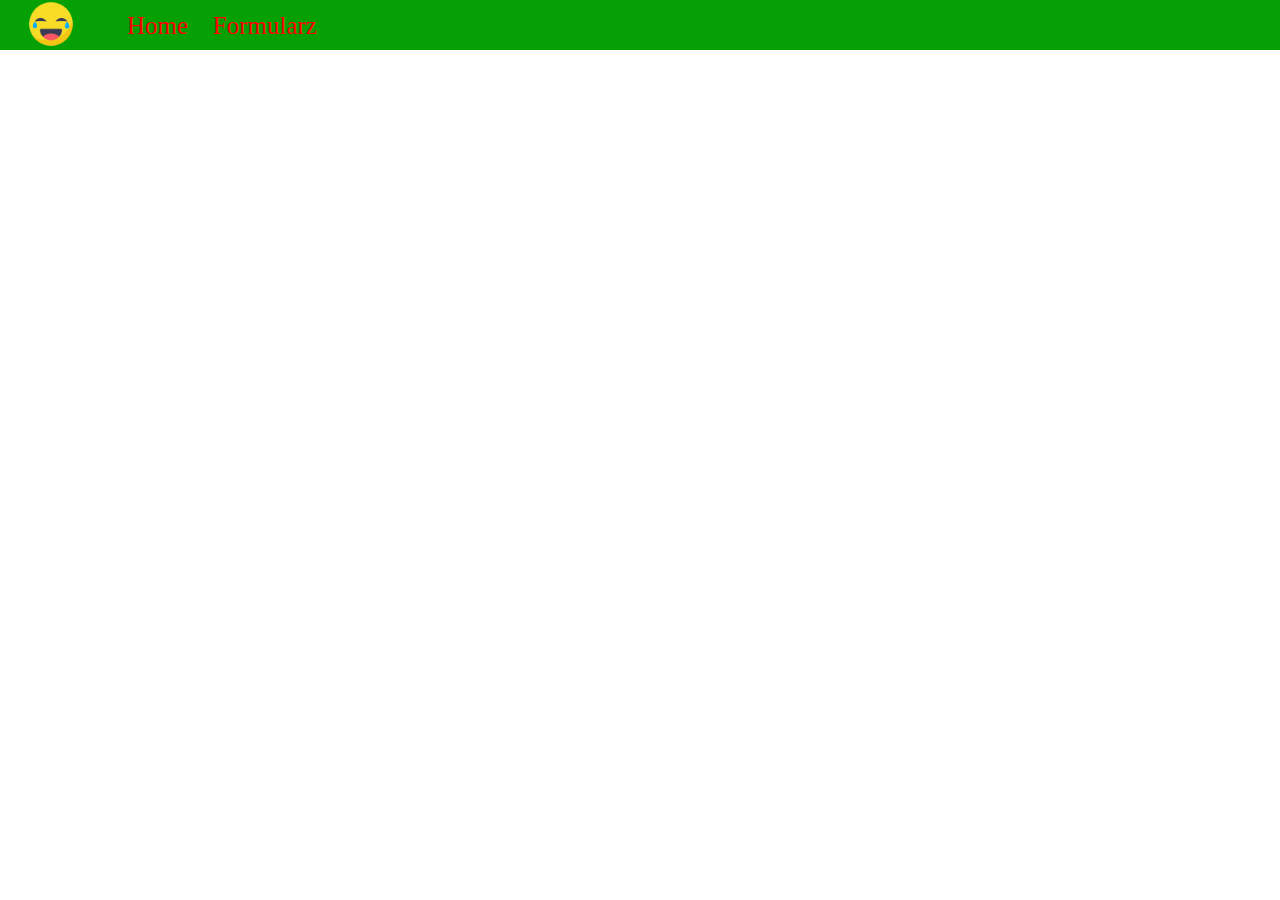
==== src/main/webapp/formularz.html @ 5c957744 "Init" ====
<!DOCTYPE html>
<html lang="en">
<head>
    <meta charset="UTF-8">
    <link rel="stylesheet" type="text/css" href="css/style.css">
    <link rel="stylesheet" type="text/css" href="css/style-form.css">
    <title>Formularz</title>
</head>
<body>
<div class="navigator">
    <div class="nav-sec">
        <img src="img/smiley_icon.png" height="48">
    </div>
    <div class="nav-sec">
        <a href="index.html">Home</a>
    </div>
    <div class="nav-sec">
        <a href="formularz.html">Formularz</a>
    </div>
</div>

<div class="form">
    
</div>



</body>
</html>
---- src/main/webapp/css/style.css ----
.bg { /*Kropeczka oznacza klasę */
    background-color: black;
    color: white;
}

body {
    margin: 50px 0 0 0;
}

table, td, th {
    /*Ciągła linia grubości 1 px, kolor #ff9700*/
    border: 1px solid #ff9700;
}

.nav-sec {
    width: 8%;
    margin: auto;
    text-align: center;
    vertical-align: middle;
    display: inline-block;
}

/*linki z nawigatora*/
.nav-sec a {
    font-size: 25px;
    text-decoration: none;
    color: #F00;
    transition: 2s;
    -webkit-transition: 2s;
}

.nav-sec a:hover {
    font-size: 28px;
    color: #000;
}

#people-table {
    width: 100%;
    border-collapse: collapse;
}

#people-table th {
    background-color: #a5a9ff;
}

.navigator {
    width: 100%;
    height: 50px;
    position: absolute;
    top: 0px;
    left: 0px;
    right: 0px;
    background-color: #059f06;
}
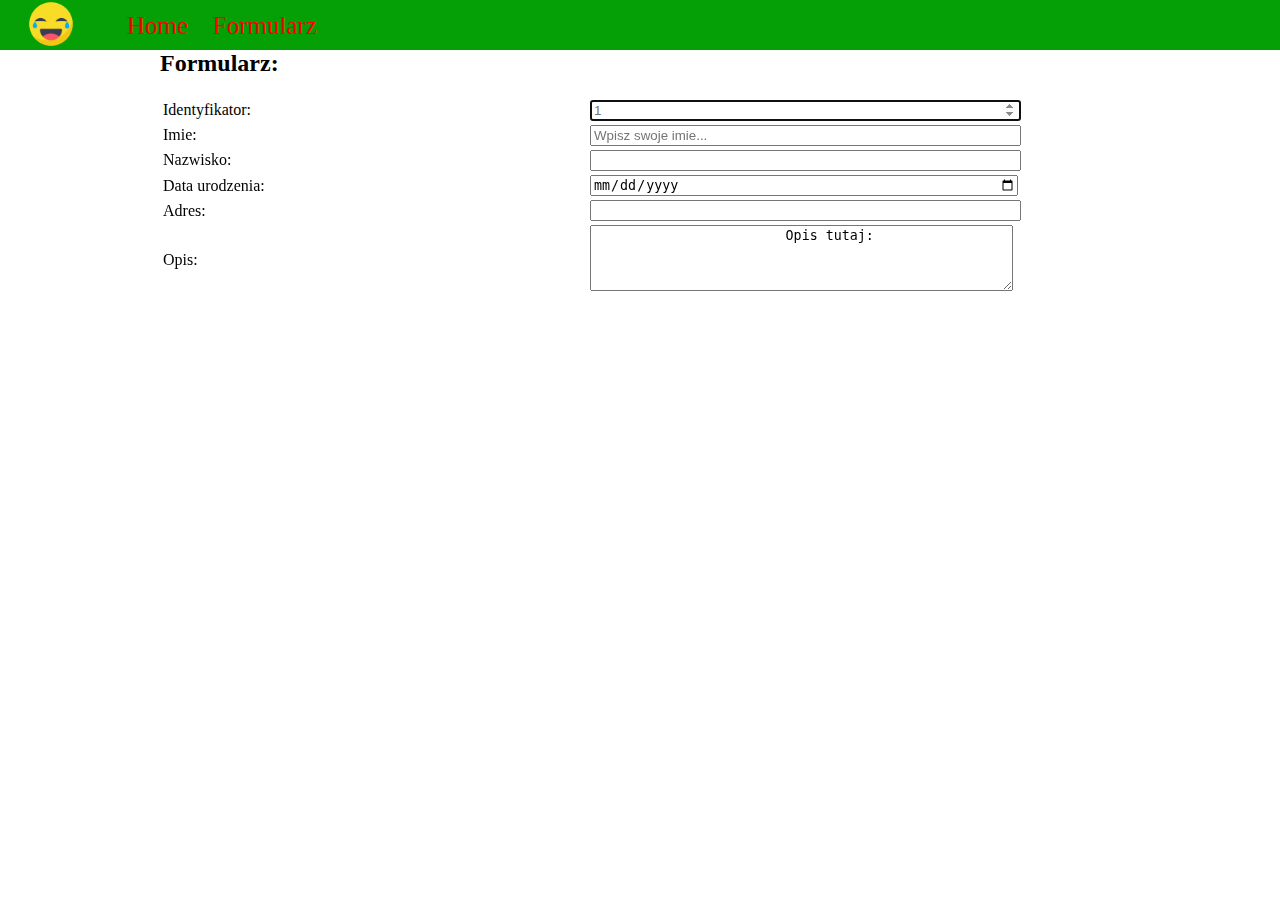
==== commit 17f91175: "new" ====
--- a/src/main/webapp/formularz.html
+++ b/src/main/webapp/formularz.html
@@ -19,10 +19,54 @@
     </div>
 </div>
 
-<div class="form">
-    
+<div class="user-form">
+    <h2>Formularz:</h2>
+
+    <form>
+        <table id="form-table">
+            <tr>
+                <td>
+                    <label for="id-element">Identyfikator:</label>
+                </td>
+                <td>
+                    <input autofocus="autofocus" id="id-element" placeholder="1" type="number" min="0" max="999" step="1">
+                </td>
+            </tr>
+            <tr>
+                <td><label for="id-imie">Imie:</label></td>
+                <td>
+                    <input id="id-imie" type="text" placeholder="Wpisz swoje imie...">
+                </td>
+            </tr>
+            <tr>
+                <td><label for="id-nazwisko">Nazwisko:</label></td>
+                <td>
+                    <input id="id-nazwisko" type="text">
+                </td>
+            </tr>
+            <tr>
+                <td>Data urodzenia:</td>
+                <td>
+                    <input type="date">
+                </td>
+            </tr>
+            <tr>
+                <td>Adres:</td>
+                <td>
+                    <input type="text">
+                </td>
+            </tr>
+            <tr>
+                <td>Opis:</td>
+                <td>
+                    <textarea rows="4" cols="50" type="text">
+                        Opis tutaj:
+                    </textarea>
+                </td>
+            </tr>
+        </table>
+    </form>
 </div>
-
 
 
 </body>
--- a/src/main/webapp/css/style-form.css
+++ b/src/main/webapp/css/style-form.css
@@ -0,0 +1,21 @@
+.user-form{
+    margin: auto;
+    width: 75%;
+    /*border: 1px solid #000;*/
+}
+
+table, tr, th, td{
+    border: 0px;
+}
+
+td{
+    width: 50%;
+}
+
+input{
+    width: 100%;
+}
+
+#form-table{
+    border: 0;
+}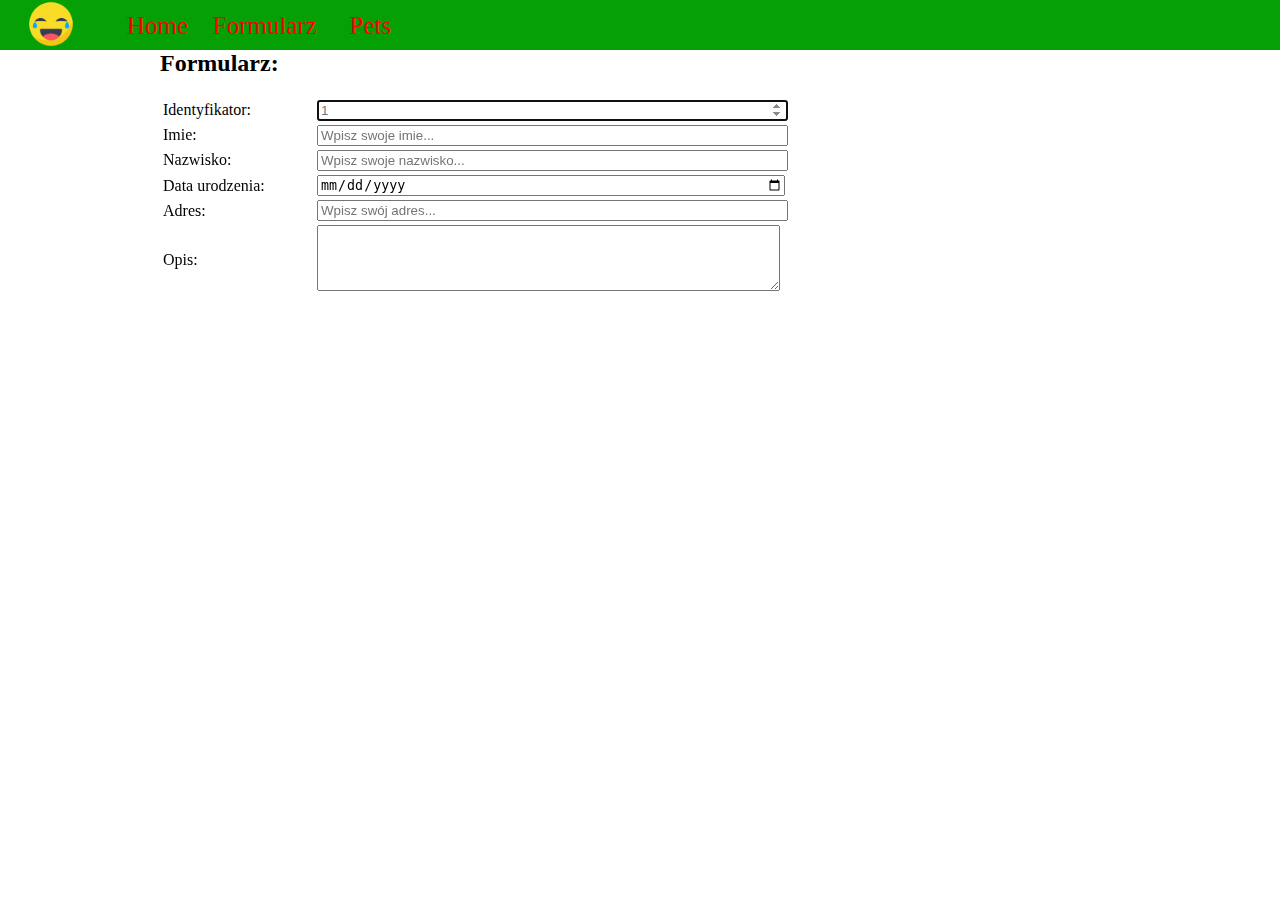
==== commit 1b2a8961: "pets" ====
--- a/src/main/webapp/formularz.html
+++ b/src/main/webapp/formularz.html
@@ -6,6 +6,7 @@
     <link rel="stylesheet" type="text/css" href="css/style-form.css">
     <title>Formularz</title>
 </head>
+
 <body>
 <div class="navigator">
     <div class="nav-sec">
@@ -16,6 +17,9 @@
     </div>
     <div class="nav-sec">
         <a href="formularz.html">Formularz</a>
+    </div>
+    <div class="nav-sec">
+        <a href="pets.html">Pets</a>
     </div>
 </div>
 
@@ -28,39 +32,41 @@
                 <td>
                     <label for="id-element">Identyfikator:</label>
                 </td>
-                <td>
+                <td width=300>
                     <input autofocus="autofocus" id="id-element" placeholder="1" type="number" min="0" max="999" step="1">
                 </td>
             </tr>
             <tr>
-                <td><label for="id-imie">Imie:</label></td>
                 <td>
+                    <label for="id-imie">Imie:</label>
+                </td>
+                <td width=300>
                     <input id="id-imie" type="text" placeholder="Wpisz swoje imie...">
                 </td>
             </tr>
             <tr>
                 <td><label for="id-nazwisko">Nazwisko:</label></td>
                 <td>
-                    <input id="id-nazwisko" type="text">
+                    <input id="id-nazwisko" type="text" placeholder="Wpisz swoje nazwisko...">
                 </td>
             </tr>
             <tr>
-                <td>Data urodzenia:</td>
+                <td><label for="id-data">Data urodzenia:</label></td>
                 <td>
-                    <input type="date">
+                    <input id="id-data" type="date" placeholder="Wpisz swoją datę urodzenia...">
                 </td>
             </tr>
             <tr>
-                <td>Adres:</td>
+                <td><label for="id-adres">Adres:</label></td>
                 <td>
-                    <input type="text">
+                    <input id="id-adres" type="text" placeholder="Wpisz swój adres...">
                 </td>
             </tr>
             <tr>
-                <td>Opis:</td>
+                <td><label for="id-opis">Opis:</label></td>
+
                 <td>
-                    <textarea rows="4" cols="50" type="text">
-                        Opis tutaj:
+                    <textarea rows="4" cols="55" input id="id-opis" type="text" placeholder="Opis tytaj...">
                     </textarea>
                 </td>
             </tr>
--- a/src/main/webapp/css/style-form.css
+++ b/src/main/webapp/css/style-form.css
@@ -6,10 +6,11 @@
 
 table, tr, th, td{
     border: 0px;
+    display: inline-list-item;
 }
 
 td{
-    width: 50%;
+    width: 150px;
 }
 
 input{
